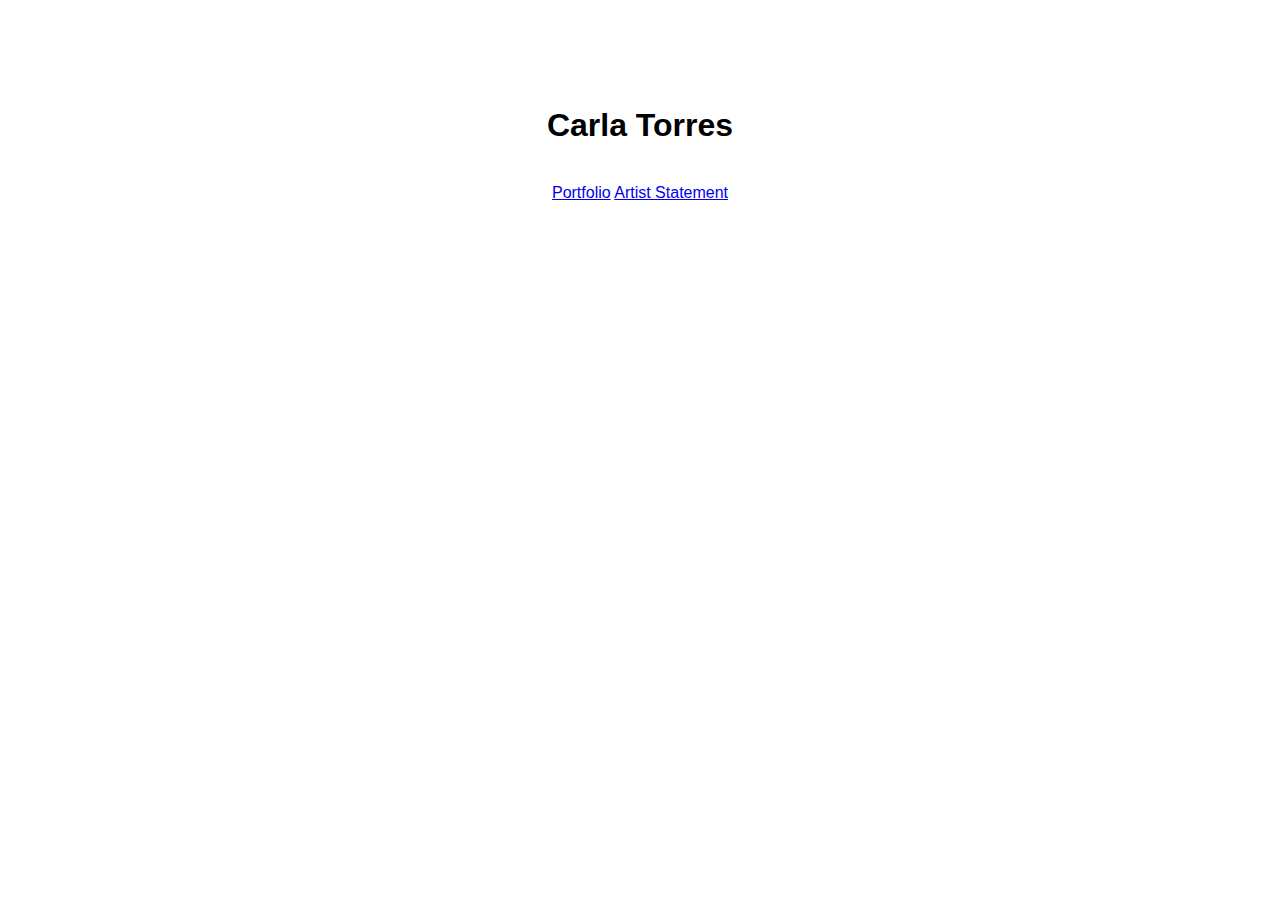
==== index.html @ 505f2529 "Porfolio website" ====
<!DOCTYPE html>
<html lang="en" dir="ltr">
  <head>
    <meta charset="utf-8">
    <link rel="stylesheet" type="text/css" href="css/main.css">
    <title></title>
  </head>

  <body>
    <h1>Carla Torres</h1>
    <a href="portfolio.html">Portfolio</a>
    <a href="statement.html">Artist Statement</a>
    
  </body>
</html>
---- css/main.css ----
body {
  margin: 30px auto;
  max-width: 1000px;
  font-family: "Helvetica", "Arial", sans-serif;
  line-height: 1.5;
  padding: 30px 20px;
  text-align: center;
}

h1 {
  padding: 20px 0px 10px 0px;
}
img {
  display: block;
  margin: 0px auto;
  text-align: center;
}





.portfolio-item {
  margin-top: 60px;
  padding: 40px;
  background-color: #f7f7f7;

}
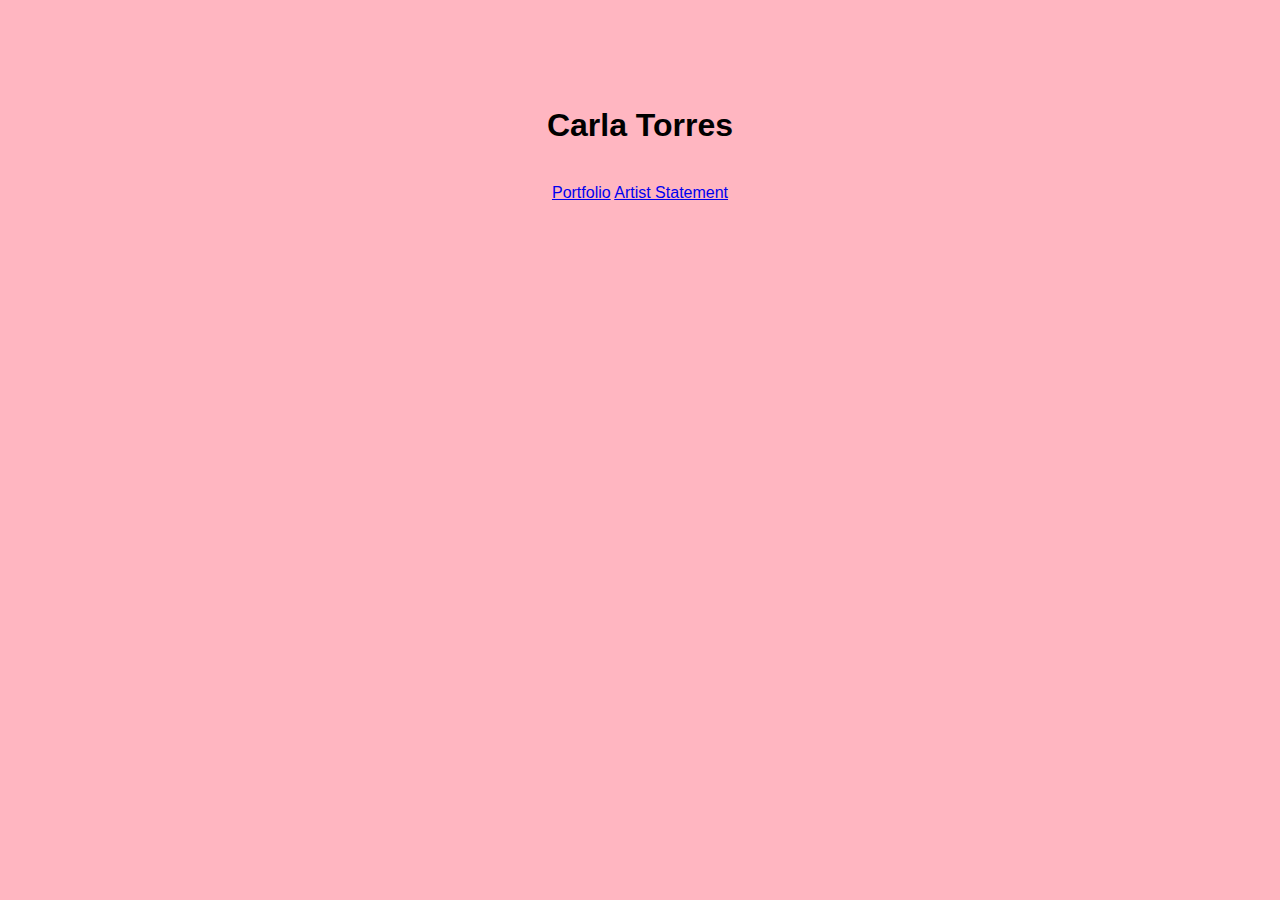
==== commit b16fbf8a: "Update" ====
--- a/index.html
+++ b/index.html
@@ -3,13 +3,13 @@
   <head>
     <meta charset="utf-8">
     <link rel="stylesheet" type="text/css" href="css/main.css">
-    <title></title>
+    <title>Carla Torres</title>
   </head>
 
   <body>
     <h1>Carla Torres</h1>
     <a href="portfolio.html">Portfolio</a>
     <a href="statement.html">Artist Statement</a>
-    
+
   </body>
 </html>
--- a/css/main.css
+++ b/css/main.css
@@ -6,7 +6,9 @@
   padding: 30px 20px;
   text-align: center;
 }
-
+body {
+  background-color: lightpink;
+}
 h1 {
   padding: 20px 0px 10px 0px;
 }
